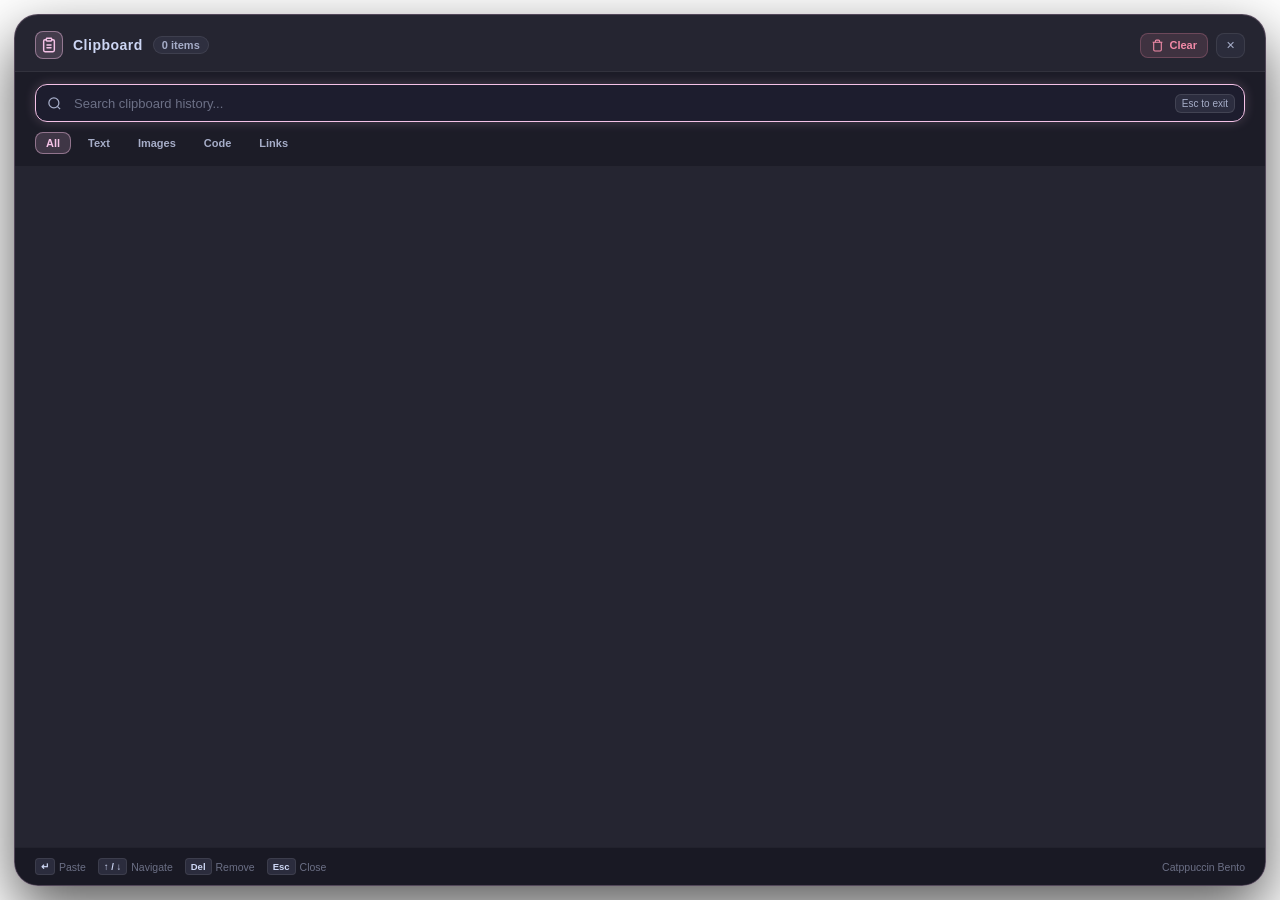
==== .local/share/bento-clip/index.html @ 6d0f769f "refactor: rename caelestia to bento across repo & add real screenshot showcase" ====
<!DOCTYPE html>
<html lang="en">
<head>
    <meta charset="UTF-8">
    <meta name="viewport" content="width=device-width, initial-scale=1.0">
    <title>Clipboard</title>
    <style>
        :root {
            --flamingo: #f5c2e7;
            --mauve: #cba6f7;
            --accent: var(--flamingo);
            --border-active: rgba(245, 194, 231, 0.45);
            --border-subtle: rgba(245, 194, 231, 0.22);
            --glow: rgba(245, 194, 231, 0.20);
        }
        * {
            margin: 0;
            padding: 0;
            box-sizing: border-box;
            font-family: 'FiraCode Nerd Font', 'Fira Code', 'Inter', -apple-system, sans-serif;
            user-select: none;
        }

        body {
            width: 100vw;
            height: 100vh;
            background: transparent;
            overflow: hidden;
            display: flex;
            align-items: center;
            justify-content: center;
            padding: 14px;
        }

        /* --- Bento Container with Frosted Glass --- */
        .container {
            width: 100%;
            height: 100%;
            background: rgba(24, 24, 37, 0.94);
            border: 1px solid rgba(245, 194, 231, 0.22);
            border-radius: 24px;
            box-shadow: 0 24px 60px rgba(0, 0, 0, 0.65), 0 0 2px var(--glow);
            display: flex;
            flex-direction: column;
            overflow: hidden;
            backdrop-filter: blur(24px);
            -webkit-backdrop-filter: blur(24px);
        }

        /* --- Header --- */
        .header {
            padding: 16px 20px 12px 20px;
            display: flex;
            align-items: center;
            justify-content: space-between;
            border-bottom: 1px solid rgba(255, 255, 255, 0.06);
            gap: 12px;
        }

        .title-group {
            display: flex;
            align-items: center;
            gap: 10px;
        }

        .logo-icon {
            width: 28px;
            height: 28px;
            background: rgba(245, 194, 231, 0.15);
            border: 1px solid var(--border-active);
            border-radius: 8px;
            display: flex;
            align-items: center;
            justify-content: center;
            color: var(--accent);
        }

        .title-text {
            font-size: 14px;
            font-weight: 700;
            letter-spacing: 0.5px;
            color: #cdd6f4;
        }

        .badge-count {
            font-size: 11px;
            font-weight: 600;
            background: rgba(49, 50, 68, 0.8);
            border: 1px solid rgba(255, 255, 255, 0.08);
            color: #a6adc8;
            padding: 2px 8px;
            border-radius: 12px;
        }

        .actions-group {
            display: flex;
            align-items: center;
            gap: 8px;
        }

        .btn-clear {
            background: rgba(243, 139, 168, 0.12);
            border: 1px solid rgba(243, 139, 168, 0.25);
            color: #f38ba8;
            font-size: 11px;
            font-weight: 600;
            padding: 5px 10px;
            border-radius: 8px;
            cursor: pointer;
            display: flex;
            align-items: center;
            gap: 5px;
            transition: all 0.2s ease;
        }

        .btn-clear:hover {
            background: rgba(243, 139, 168, 0.25);
            border-color: #f38ba8;
            transform: scale(1.02);
        }

        .btn-close {
            background: rgba(49, 50, 68, 0.6);
            border: 1px solid rgba(255, 255, 255, 0.08);
            color: #a6adc8;
            font-size: 11px;
            padding: 5px 9px;
            border-radius: 8px;
            cursor: pointer;
            transition: all 0.2s ease;
        }

        .btn-close:hover {
            color: #cdd6f4;
            background: rgba(49, 50, 68, 1);
        }

        /* --- Search & Filters --- */
        .controls-bar {
            padding: 12px 20px;
            display: flex;
            flex-direction: column;
            gap: 10px;
            border-bottom: 1px solid rgba(255, 255, 255, 0.04);
            background: rgba(17, 17, 27, 0.4);
        }

        .search-box {
            position: relative;
            width: 100%;
            height: 38px;
            display: flex;
            align-items: center;
        }

        .search-icon {
            position: absolute;
            left: 12px;
            color: #a6adc8;
            pointer-events: none;
            display: flex;
            align-items: center;
        }

        .search-input {
            width: 100%;
            height: 100%;
            background: rgba(30, 30, 46, 0.8);
            border: 1px solid rgba(255, 255, 255, 0.08);
            border-radius: 12px;
            padding: 0 85px 0 38px;
            color: #cdd6f4;
            font-size: 13px;
            outline: none;
            transition: border-color 0.2s ease, background 0.2s ease, box-shadow 0.2s ease;
        }

        .search-input:focus {
            border-color: var(--accent);
            background: rgba(30, 30, 46, 0.98);
            box-shadow: 0 0 12px var(--glow);
        }

        .search-input::placeholder {
            color: #6c7086;
        }

        .key-hint {
            position: absolute;
            right: 10px;
            font-size: 10px;
            background: rgba(49, 50, 68, 0.8);
            border: 1px solid rgba(255, 255, 255, 0.1);
            color: #a6adc8;
            padding: 3px 6px;
            border-radius: 6px;
            pointer-events: none;
        }

        /* --- Filter Tabs --- */
        .filter-tabs {
            display: flex;
            align-items: center;
            gap: 6px;
        }

        .tab-btn {
            background: transparent;
            border: 1px solid transparent;
            color: #a6adc8;
            font-size: 11px;
            font-weight: 600;
            padding: 4px 10px;
            border-radius: 8px;
            cursor: pointer;
            transition: all 0.2s ease;
            display: flex;
            align-items: center;
            gap: 5px;
        }

        .tab-btn:hover {
            color: #cdd6f4;
            background: rgba(49, 50, 68, 0.5);
        }

        .tab-btn.active {
            background: rgba(245, 194, 231, 0.16);
            border-color: var(--border-active);
            color: var(--accent);
        }

        /* --- Item List Area --- */
        .list-container {
            flex: 1;
            overflow-y: auto;
            padding: 14px 20px;
            display: flex;
            flex-direction: column;
            gap: 10px;
        }

        .list-container::-webkit-scrollbar {
            width: 6px;
        }
        .list-container::-webkit-scrollbar-thumb {
            background: var(--glow);
            border-radius: 4px;
        }
        .list-container::-webkit-scrollbar-thumb:hover {
            background: var(--border-active);
        }

        /* --- Bento Clipboard Card --- */
        .clip-card {
            background: rgba(30, 30, 46, 0.75);
            border: 1px solid rgba(255, 255, 255, 0.06);
            border-radius: 14px;
            padding: 12px 14px;
            display: flex;
            flex-direction: column;
            gap: 8px;
            cursor: pointer;
            transition: transform 0.18s cubic-bezier(0.16, 1, 0.3, 1), border-color 0.18s ease, background 0.18s ease, box-shadow 0.18s ease;
            position: relative;
        }

        .clip-card:hover {
            background: rgba(30, 30, 46, 0.95);
            border-color: var(--border-active);
            transform: translateY(-2px);
            box-shadow: 0 8px 20px rgba(0, 0, 0, 0.35);
        }

        .clip-card.selected {
            background: rgba(30, 30, 46, 1);
            border-color: var(--accent);
            box-shadow: 0 0 16px var(--glow), 0 8px 20px rgba(0, 0, 0, 0.4);
            transform: translateY(-2px);
        }

        .card-meta {
            display: flex;
            align-items: center;
            justify-content: space-between;
            font-size: 11px;
        }

        .meta-left {
            display: flex;
            align-items: center;
            gap: 8px;
        }

        .type-badge {
            font-size: 9.5px;
            font-weight: 700;
            padding: 2px 6px;
            border-radius: 6px;
            text-transform: uppercase;
            letter-spacing: 0.5px;
        }

        .badge-text { background: rgba(205, 214, 244, 0.12); color: #cdd6f4; border: 1px solid rgba(205, 214, 244, 0.25); }
        .badge-image { background: rgba(166, 227, 161, 0.15); color: #a6e3a1; border: 1px solid rgba(166, 227, 161, 0.3); }
        .badge-url { background: rgba(250, 179, 135, 0.15); color: #fab387; border: 1px solid rgba(250, 179, 135, 0.3); }
        .badge-code { background: rgba(137, 180, 250, 0.15); color: #89b4fa; border: 1px solid rgba(137, 180, 250, 0.3); }

        .time-text {
            color: #6c7086;
        }

        .meta-actions {
            display: flex;
            align-items: center;
            gap: 6px;
            opacity: 0;
            transition: opacity 0.15s ease;
        }

        .clip-card:hover .meta-actions, .clip-card.selected .meta-actions {
            opacity: 1;
        }

        .action-btn {
            background: transparent;
            border: none;
            color: #a6adc8;
            padding: 3px;
            border-radius: 4px;
            cursor: pointer;
            display: flex;
            align-items: center;
            justify-content: center;
            transition: color 0.15s ease, background 0.15s ease;
        }

        .action-btn:hover {
            color: var(--accent);
            background: rgba(255, 255, 255, 0.08);
        }

        .action-btn.del-btn:hover {
            color: #f38ba8;
            background: rgba(243, 139, 168, 0.15);
        }

        /* --- Card Content --- */
        .content-text {
            font-size: 12.5px;
            line-height: 1.5;
            color: #bac2de;
            word-break: break-word;
            display: -webkit-box;
            -webkit-line-clamp: 3;
            -webkit-box-orient: vertical;
            overflow: hidden;
            white-space: pre-wrap;
        }

        .content-code {
            font-family: 'FiraCode Nerd Font', monospace;
            background: rgba(17, 17, 27, 0.65);
            border: 1px solid rgba(255, 255, 255, 0.04);
            border-radius: 8px;
            padding: 8px 10px;
            color: #89b4fa;
            font-size: 12px;
            line-height: 1.45;
            overflow: hidden;
            display: -webkit-box;
            -webkit-line-clamp: 3;
            -webkit-box-orient: vertical;
            white-space: pre;
        }

        .content-url {
            color: #fab387;
            text-decoration: underline;
            text-underline-offset: 2px;
        }

        /* --- Image Card Thumbnail Preview --- */
        .image-preview-wrapper {
            width: 100%;
            max-height: 220px;
            border-radius: 10px;
            overflow: hidden;
            background: rgba(17, 17, 27, 0.6);
            border: 1px solid rgba(255, 255, 255, 0.05);
            display: flex;
            align-items: center;
            justify-content: center;
        }

        .image-preview-wrapper img {
            max-width: 100%;
            max-height: 220px;
            object-fit: contain;
            border-radius: 8px;
            display: block;
        }

        .empty-state {
            flex: 1;
            display: flex;
            flex-direction: column;
            align-items: center;
            justify-content: center;
            gap: 12px;
            color: #6c7086;
            font-size: 13px;
            text-align: center;
            padding: 40px;
        }

        .empty-icon {
            width: 48px;
            height: 48px;
            color: #45475a;
        }

        /* --- Footer Info --- */
        .footer {
            padding: 10px 20px;
            background: rgba(17, 17, 27, 0.6);
            border-top: 1px solid rgba(255, 255, 255, 0.04);
            display: flex;
            align-items: center;
            justify-content: space-between;
            font-size: 10.5px;
            color: #6c7086;
        }

        .footer-hints {
            display: flex;
            align-items: center;
            gap: 12px;
        }

        .hint-pill {
            display: flex;
            align-items: center;
            gap: 4px;
        }

        .hint-key {
            background: rgba(49, 50, 68, 0.8);
            border: 1px solid rgba(255, 255, 255, 0.08);
            color: #cdd6f4;
            padding: 2px 5px;
            border-radius: 4px;
            font-size: 9.5px;
            font-weight: 600;
        }
    </style>
</head>
<body>
    <div class="container">
        <!-- Header -->
        <div class="header">
            <div class="title-group">
                <div class="logo-icon">
                    <svg width="16" height="16" viewBox="0 0 24 24" fill="none" stroke="currentColor" stroke-width="2.2" stroke-linecap="round" stroke-linejoin="round">
                        <rect x="8" y="2" width="8" height="4" rx="1" ry="1"/>
                        <path d="M16 4h2a2 2 0 0 1 2 2v14a2 2 0 0 1-2 2H6a2 2 0 0 1-2-2V6a2 2 0 0 1 2-2h2"/>
                        <path d="M9 12h6"/>
                        <path d="M9 16h6"/>
                    </svg>
                </div>
                <span class="title-text">Clipboard</span>
                <span class="badge-count" id="badge-count">0 items</span>
            </div>
            <div class="actions-group">
                <button class="btn-clear" onclick="clearAllItems()" title="Hapus semua riwayat">
                    <svg width="13" height="13" viewBox="0 0 24 24" fill="none" stroke="currentColor" stroke-width="2">
                        <polyline points="3 6 5 6 21 6"/>
                        <path d="M19 6v14a2 2 0 0 1-2 2H7a2 2 0 0 1-2-2V6m3 0V4a2 2 0 0 1 2-2h4a2 2 0 0 1 2 2v2"/>
                    </svg>
                    <span>Clear</span>
                </button>
                <button class="btn-close" onclick="closePopup()">✕</button>
            </div>
        </div>

        <!-- Controls: Search & Filter Tabs -->
        <div class="controls-bar">
            <div class="search-box">
                <span class="search-icon">
                    <svg width="15" height="15" viewBox="0 0 24 24" fill="none" stroke="currentColor" stroke-width="2">
                        <circle cx="11" cy="11" r="8"/>
                        <line x1="21" y1="21" x2="16.65" y2="16.65"/>
                    </svg>
                </span>
                <input type="text" id="search-inp" class="search-input" placeholder="Search clipboard history..." autocomplete="off">
                <span class="key-hint">Esc to exit</span>
            </div>

            <div class="filter-tabs">
                <button class="tab-btn active" data-type="all" onclick="setFilter('all')">
                    <span>All</span>
                </button>
                <button class="tab-btn" data-type="text" onclick="setFilter('text')">
                    <span>Text</span>
                </button>
                <button class="tab-btn" data-type="image" onclick="setFilter('image')">
                    <span>Images</span>
                </button>
                <button class="tab-btn" data-type="code" onclick="setFilter('code')">
                    <span>Code</span>
                </button>
                <button class="tab-btn" data-type="url" onclick="setFilter('url')">
                    <span>Links</span>
                </button>
            </div>
        </div>

        <!-- Scrollable List Area -->
        <div class="list-container" id="list-container">
            <!-- Dynamically populated -->
        </div>

        <!-- Footer -->
        <div class="footer">
            <div class="footer-hints">
                <div class="hint-pill"><span class="hint-key">↵</span><span>Paste</span></div>
                <div class="hint-pill"><span class="hint-key">↑ / ↓</span><span>Navigate</span></div>
                <div class="hint-pill"><span class="hint-key">Del</span><span>Remove</span></div>
                <div class="hint-pill"><span class="hint-key">Esc</span><span>Close</span></div>
            </div>
            <span>Catppuccin Bento</span>
        </div>
    </div>

    <script>
        let allItems = [];
        let filteredItems = [];
        let activeFilter = 'all';
        let selectedIndex = 0;

        function renderClipboard(items) {
            allItems = items || [];
            applyFilterAndRender();
        }

        function setFilter(type) {
            activeFilter = type;
            document.querySelectorAll('.tab-btn').forEach(btn => {
                btn.classList.toggle('active', btn.dataset.type === type);
            });
            applyFilterAndRender();
        }

        function applyFilterAndRender() {
            const query = document.getElementById('search-inp').value.toLowerCase().trim();

            filteredItems = allItems.filter(item => {
                if (activeFilter !== 'all') {
                    if (activeFilter === 'text' && item.type !== 'text') return false;
                    if (activeFilter === 'image' && item.type !== 'image') return false;
                    if (activeFilter === 'code' && item.type !== 'code') return false;
                    if (activeFilter === 'url' && item.type !== 'url') return false;
                }
                if (query.length > 0) {
                    if (item.type === 'image') {
                        return 'image screenshot photo'.includes(query);
                    }
                    const text = (item.content || item.preview || '').toLowerCase();
                    return text.includes(query);
                }
                return true;
            });

            selectedIndex = 0;
            updateDOM();
        }

        function formatTime(timestamp) {
            const now = Math.floor(Date.now() / 1000);
            const diff = now - timestamp;
            if (diff < 60) return 'Just now';
            if (diff < 3600) return `${Math.floor(diff / 60)}m ago`;
            if (diff < 86400) return `${Math.floor(diff / 3600)}h ago`;
            return `${Math.floor(diff / 86400)}d ago`;
        }

        function escapeHTML(str) {
            if (!str) return '';
            return str.replace(/&/g, '&amp;')
                      .replace(/</g, '&lt;')
                      .replace(/>/g, '&gt;')
                      .replace(/"/g, '&quot;')
                      .replace(/'/g, '&#039;');
        }

        function updateDOM() {
            const container = document.getElementById('list-container');
            document.getElementById('badge-count').innerText = `${allItems.length} items`;

            if (filteredItems.length === 0) {
                container.innerHTML = `
                    <div class="empty-state">
                        <svg class="empty-icon" viewBox="0 0 24 24" fill="none" stroke="currentColor" stroke-width="1.5">
                            <rect x="8" y="2" width="8" height="4" rx="1" ry="1"/>
                            <path d="M16 4h2a2 2 0 0 1 2 2v14a2 2 0 0 1-2 2H6a2 2 0 0 1-2-2V6a2 2 0 0 1 2-2h2"/>
                            <path d="m9 14 2 2 4-4"/>
                        </svg>
                        <p>No clipboard items found</p>
                    </div>
                `;
                return;
            }

            let html = '';
            filteredItems.forEach((item, idx) => {
                const isSelected = idx === selectedIndex;
                const timeStr = formatTime(item.timestamp);

                if (item.type === 'image') {
                    const dim = (item.img_width && item.img_height) ? `${item.img_width}×${item.img_height}` : 'PNG Image';
                    html += `
                        <div class="clip-card ${isSelected ? 'selected' : ''}" data-idx="${idx}" onclick="pasteItem(${item.id})">
                            <div class="card-meta">
                                <div class="meta-left">
                                    <span class="type-badge badge-image">IMG</span>
                                    <span class="time-text">${dim} • ${timeStr}</span>
                                </div>
                                <div class="meta-actions">
                                    <button class="action-btn del-btn" onclick="event.stopPropagation(); deleteItem(${item.id})" title="Delete">
                                        <svg width="12" height="12" viewBox="0 0 24 24" fill="none" stroke="currentColor" stroke-width="2.2"><line x1="18" y1="6" x2="6" y2="18"/><line x1="6" y1="6" x2="18" y2="18"/></svg>
                                    </button>
                                </div>
                            </div>
                            <div class="image-preview-wrapper">
                                <img src="file://${item.preview}" alt="Screenshot" loading="lazy">
                            </div>
                        </div>
                    `;
                } else if (item.type === 'code') {
                    html += `
                        <div class="clip-card ${isSelected ? 'selected' : ''}" data-idx="${idx}" onclick="pasteItem(${item.id})">
                            <div class="card-meta">
                                <div class="meta-left">
                                    <span class="type-badge badge-code">CODE</span>
                                    <span class="time-text">${item.char_count} chars • ${timeStr}</span>
                                </div>
                                <div class="meta-actions">
                                    <button class="action-btn del-btn" onclick="event.stopPropagation(); deleteItem(${item.id})" title="Delete">
                                        <svg width="12" height="12" viewBox="0 0 24 24" fill="none" stroke="currentColor" stroke-width="2.2"><line x1="18" y1="6" x2="6" y2="18"/><line x1="6" y1="6" x2="18" y2="18"/></svg>
                                    </button>
                                </div>
                            </div>
                            <div class="content-code">${escapeHTML(item.preview)}</div>
                        </div>
                    `;
                } else if (item.type === 'url') {
                    html += `
                        <div class="clip-card ${isSelected ? 'selected' : ''}" data-idx="${idx}" onclick="pasteItem(${item.id})">
                            <div class="card-meta">
                                <div class="meta-left">
                                    <span class="type-badge badge-url">LINK</span>
                                    <span class="time-text">${timeStr}</span>
                                </div>
                                <div class="meta-actions">
                                    <button class="action-btn del-btn" onclick="event.stopPropagation(); deleteItem(${item.id})" title="Delete">
                                        <svg width="12" height="12" viewBox="0 0 24 24" fill="none" stroke="currentColor" stroke-width="2.2"><line x1="18" y1="6" x2="6" y2="18"/><line x1="6" y1="6" x2="18" y2="18"/></svg>
                                    </button>
                                </div>
                            </div>
                            <div class="content-text content-url">${escapeHTML(item.preview)}</div>
                        </div>
                    `;
                } else {
                    html += `
                        <div class="clip-card ${isSelected ? 'selected' : ''}" data-idx="${idx}" onclick="pasteItem(${item.id})">
                            <div class="card-meta">
                                <div class="meta-left">
                                    <span class="type-badge badge-text">TXT</span>
                                    <span class="time-text">${item.char_count} chars • ${timeStr}</span>
                                </div>
                                <div class="meta-actions">
                                    <button class="action-btn del-btn" onclick="event.stopPropagation(); deleteItem(${item.id})" title="Delete">
                                        <svg width="12" height="12" viewBox="0 0 24 24" fill="none" stroke="currentColor" stroke-width="2.2"><line x1="18" y1="6" x2="6" y2="18"/><line x1="6" y1="6" x2="18" y2="18"/></svg>
                                    </button>
                                </div>
                            </div>
                            <div class="content-text">${escapeHTML(item.preview)}</div>
                        </div>
                    `;
                }
            });

            container.innerHTML = html;

            // Scroll selected card into view smoothly
            const selectedElem = container.children[selectedIndex];
            if (selectedElem) {
                selectedElem.scrollIntoView({ block: 'nearest', behavior: 'smooth' });
            }
        }

        function sendPython(action, id = null) {
            if (window.webkit && window.webkit.messageHandlers && window.webkit.messageHandlers.clip) {
                window.webkit.messageHandlers.clip.postMessage(JSON.stringify({ action, id }));
            }
        }

        function pasteItem(id) {
            sendPython('paste', id);
        }

        function deleteItem(id) {
            sendPython('delete', id);
        }

        function clearAllItems() {
            sendPython('clear_all');
        }

        function closePopup() {
            sendPython('close');
        }

        // --- Keyboard Navigation ---
        document.addEventListener('keydown', (e) => {
            if (e.key === 'Escape') {
                closePopup();
                return;
            }

            if (e.key === 'ArrowDown') {
                e.preventDefault();
                if (filteredItems.length > 0) {
                    selectedIndex = (selectedIndex + 1) % filteredItems.length;
                    updateDOMSelection();
                }
                return;
            }

            if (e.key === 'ArrowUp') {
                e.preventDefault();
                if (filteredItems.length > 0) {
                    selectedIndex = (selectedIndex - 1 + filteredItems.length) % filteredItems.length;
                    updateDOMSelection();
                }
                return;
            }

            if (e.key === 'Enter') {
                e.preventDefault();
                if (filteredItems[selectedIndex]) {
                    pasteItem(filteredItems[selectedIndex].id);
                }
                return;
            }

            if (e.key === 'Delete' || (e.shiftKey && e.key === 'Backspace')) {
                e.preventDefault();
                if (filteredItems[selectedIndex]) {
                    deleteItem(filteredItems[selectedIndex].id);
                }
                return;
            }
        });

        function updateDOMSelection() {
            const cards = document.querySelectorAll('.clip-card');
            cards.forEach((c, idx) => {
                c.classList.toggle('selected', idx === selectedIndex);
            });
            const sel = cards[selectedIndex];
            if (sel) {
                sel.scrollIntoView({ block: 'nearest', behavior: 'smooth' });
            }
        }

        document.getElementById('search-inp').addEventListener('input', () => {
            applyFilterAndRender();
        });

        window.onload = () => {
            document.getElementById('search-inp').focus();
        };
    </script>
</body>
</html>
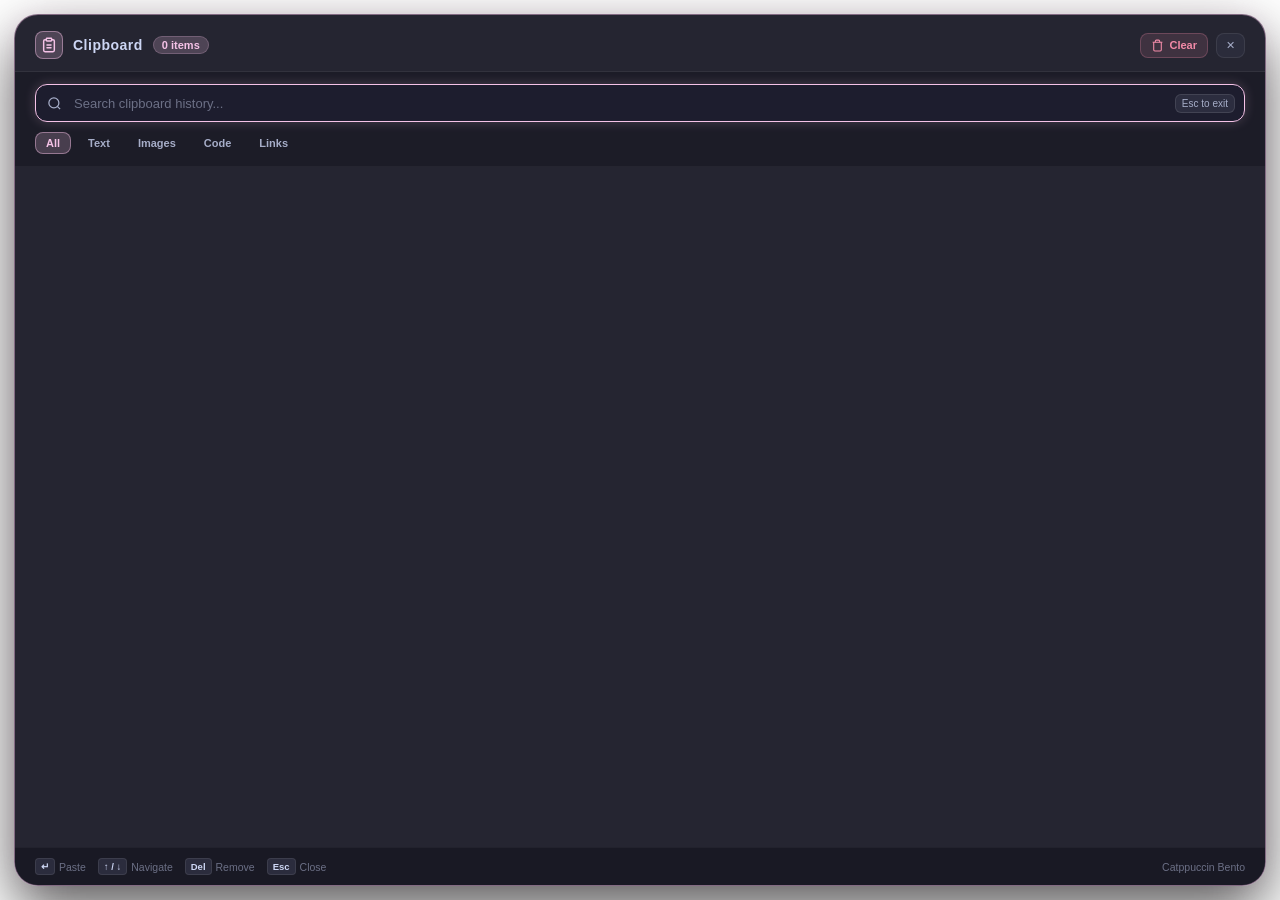
==== commit 3d94dcfd: "feat(clip): implement dynamic workspace theming for clipboard manager" ====
--- a/.local/share/bento-clip/index.html
+++ b/.local/share/bento-clip/index.html
@@ -37,9 +37,9 @@
             width: 100%;
             height: 100%;
             background: rgba(24, 24, 37, 0.94);
-            border: 1px solid rgba(245, 194, 231, 0.22);
+            border: 1px solid var(--border-active);
             border-radius: 24px;
-            box-shadow: 0 24px 60px rgba(0, 0, 0, 0.65), 0 0 2px var(--glow);
+            box-shadow: 0 24px 60px rgba(0, 0, 0, 0.65), 0 0 20px var(--glow);
             display: flex;
             flex-direction: column;
             overflow: hidden;
@@ -66,7 +66,7 @@
         .logo-icon {
             width: 28px;
             height: 28px;
-            background: rgba(245, 194, 231, 0.15);
+            background: var(--glow);
             border: 1px solid var(--border-active);
             border-radius: 8px;
             display: flex;
@@ -85,9 +85,9 @@
         .badge-count {
             font-size: 11px;
             font-weight: 600;
-            background: rgba(49, 50, 68, 0.8);
-            border: 1px solid rgba(255, 255, 255, 0.08);
-            color: #a6adc8;
+            background: var(--glow);
+            border: 1px solid var(--border-subtle);
+            color: var(--accent);
             padding: 2px 8px;
             border-radius: 12px;
         }
@@ -225,7 +225,7 @@
         }
 
         .tab-btn.active {
-            background: rgba(245, 194, 231, 0.16);
+            background: var(--glow);
             border-color: var(--border-active);
             color: var(--accent);
         }
@@ -472,7 +472,7 @@
                 <span class="badge-count" id="badge-count">0 items</span>
             </div>
             <div class="actions-group">
-                <button class="btn-clear" onclick="clearAllItems()" title="Hapus semua riwayat">
+                <button class="btn-clear" onclick="clearAllItems()" title="Clear all history">
                     <svg width="13" height="13" viewBox="0 0 24 24" fill="none" stroke="currentColor" stroke-width="2">
                         <polyline points="3 6 5 6 21 6"/>
                         <path d="M19 6v14a2 2 0 0 1-2 2H7a2 2 0 0 1-2-2V6m3 0V4a2 2 0 0 1 2-2h4a2 2 0 0 1 2 2v2"/>
@@ -778,8 +778,30 @@
             applyFilterAndRender();
         });
 
+        window.setTheme = function(theme) {
+            if (!theme) return;
+            const root = document.documentElement;
+            if (theme.primary) {
+                root.style.setProperty('--flamingo', theme.primary);
+                root.style.setProperty('--accent', theme.primary);
+            }
+            if (theme.secondary) {
+                root.style.setProperty('--mauve', theme.secondary);
+            }
+            if (theme.border_active) {
+                root.style.setProperty('--border-active', theme.border_active);
+            }
+            if (theme.border_subtle) {
+                root.style.setProperty('--border-subtle', theme.border_subtle);
+            }
+            if (theme.accent_subtle) {
+                root.style.setProperty('--glow', theme.accent_subtle);
+            }
+        };
+
         window.onload = () => {
             document.getElementById('search-inp').focus();
+            sendPython('ready');
         };
     </script>
 </body>
